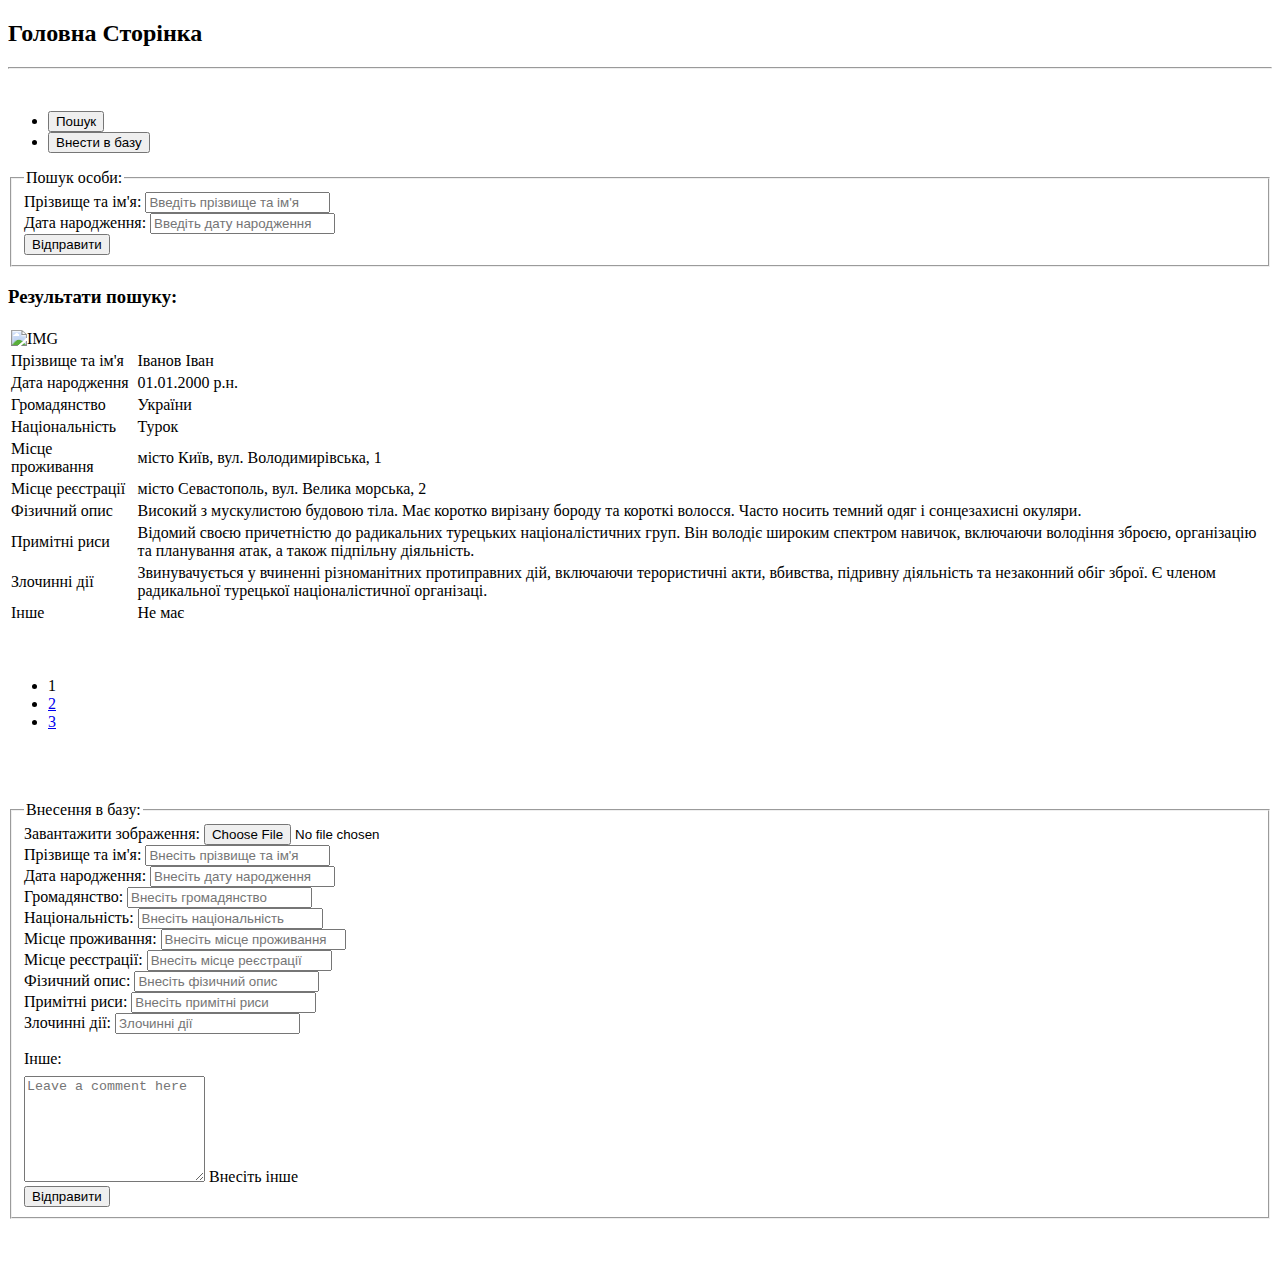
==== home.html @ e027fb75 "Add files via upload" ====
<!doctype html>
<html lang="en">
  <head>
    <!-- Required meta tags -->
    <meta charset="utf-8">
    <meta name="viewport" content="width=device-width, initial-scale=1">

    <!-- Bootstrap CSS -->
    <link href="https://cdn.jsdelivr.net/npm/bootstrap@5.0.2/dist/css/bootstrap.min.css" rel="stylesheet" integrity="sha384-EVSTQN3/azprG1Anm3QDgpJLIm9Nao0Yz1ztcQTwFspd3yD65VohhpuuCOmLASjC" crossorigin="anonymous">

    <link rel="stylesheet" type="text/css" href="./assets/css/style.css">

    <title>Головна</title>
  </head>
  <body>
     
    <div class="container bg-white win-100vh">
      <div class="row">

        <h2 class="mt-3">Головна Сторінка</h2>
        <hr><br>

        <div class="container bg-white">
          <ul class="nav nav-tabs" id="myTab" role="tablist">
            <li class="nav-item" role="presentation">
              <button class="nav-link active" id="home-tab" data-bs-toggle="tab" data-bs-target="#home" type="button" role="tab" aria-controls="home" aria-selected="true">Пошук</button>
            </li>
            <li class="nav-item" role="presentation">
              <button class="nav-link" id="profile-tab" data-bs-toggle="tab" data-bs-target="#profile" type="button" role="tab" aria-controls="profile" aria-selected="false">Внести в базу</button>
            </li>
          </ul>

          <div class="tab-content" id="myTabContent">

            <!-- Перевірити особу -->
            <div class="tab-pane fade show active" id="home" role="tabpanel" aria-labelledby="home-tab">
              <form  class="mt-5">
                <fieldset>
                  <legend>Пошук особи:</legend>

                    <div class="mb-3">
                      <label for="surname-and-name" class="form-label">Прізвище та ім'я:</label>
                        <input type="text" class="form-control" id="surname-and-name" placeholder="Введіть прізвище та ім'я">
                    </div>

                  <div class="mb-3">
                    <label for="date-of-birth" class="form-label">Дата народження:</label>
                    <input type="text" class="form-control" id="date-of-birth" placeholder="Введіть дату народження">
                  </div>

                  <button type="submit" class="btn btn-primary">Відправити</button>
                </fieldset> 
              </form> 
              <h3 class="mt-3">Результати пошуку:</h3>
                      <table class="table table-bordered border-secondary" style="margin-bottom: 0;">
                        <tbody>
                          <tr>
                              <td colspan="2">
                                <div class="text-center">
                                  <img src="./assets/images/wanted.png" class="rounded" alt="IMG">
                                </div>
                              </td>
                          </tr>
                          <tr>
                              <td class="w-15">Прізвище та ім'я</td>
                              <td class="fw-bold">Іванов Іван</td>
                          </tr>
                          <tr>
                              <td class="w-15">Дата народження</td>
                              <td class="fw-bold">01.01.2000 р.н.</td>
                          </tr>
                          <tr>
                              <td class="w-15">Громадянство</td>
                              <td class="fw-bold">України</td>
                          </tr>
                           <tr>
                              <td class="w-15">Національність</td>
                              <td class="fw-bold">Турок</td>
                          </tr>
                          <tr>
                              <td class="w-15">Місце проживання</td>
                              <td class="fw-bold">місто Київ, вул. Володимирівська, 1</td>
                          </tr>
                           <tr>
                              <td class="w-15">Місце реєстрації</td>
                              <td class="fw-bold">місто Севастополь, вул. Велика морська, 2</td>
                          </tr>
                          <tr>
                              <td class="w-15">Фізичний опис</td>
                              <td class="fw-bold">Високий з мускулистою будовою тіла. Має коротко вирізану бороду та короткі волосся. Часто носить темний одяг і сонцезахисні окуляри.</td>
                          </tr>
                           <tr>
                              <td class="w-15">Примітні риси</td>
                              <td class="fw-bold">Відомий своєю причетністю до радикальних турецьких націоналістичних груп. Він володіє широким спектром навичок, включаючи володіння зброєю, організацію та планування атак, а також підпільну діяльність.</td>
                          </tr>
                          <tr>
                              <td class="w-15">Злочинні дії</td>
                              <td class="fw-bold">Звинувачується у вчиненні різноманітних протиправних дій, включаючи терористичні акти, вбивства, підривну діяльність та незаконний обіг зброї. Є членом радикальної турецької націоналістичної організаці.</td>
                          </tr>
                           <tr>
                              <td class="w-15">Інше</td>
                              <td class="fw-bold">Не має</td>
                          </tr>
                        </tbody>
                      </table>

                      <br><br>

                      <div class="container pagination-block">
                        <nav aria-label="...">
                          <ul class="pagination pagination-sm">
                            <li class="page-item active" aria-current="page">
                              <span class="page-link">1</span>
                            </li>
                            <li class="page-item"><a class="page-link" href="#">2</a></li>
                            <li class="page-item"><a class="page-link" href="#">3</a></li>
                          </ul>
                        </nav>
                      </div>
                      <br><br><br>
            </div>

            <!-- Внести в базу -->
            <div class="tab-pane fade" id="profile" role="tabpanel" aria-labelledby="profile-tab">
                <form  class="mt-5">
                <fieldset>
                  <legend>Внесення в базу:</legend>

                    <div class="mb-3">
                      <label for="formFile" class="form-label">Завантажити зображення:</label>
                      <input class="form-control" type="file" id="formFile">
                    </div>

                    <div class="mb-3">
                      <label for="surname-and-name" class="form-label">Прізвище та ім'я:</label>
                        <input type="text" class="form-control" id="surname-and-name" placeholder="Внесіть прізвище та ім'я">
                    </div>

                  <div class="mb-3">
                    <label for="date-of-birth" class="form-label">Дата народження:</label>
                    <input type="text" class="form-control" id="date-of-birth" placeholder="Внесіть дату народження">
                  </div>

                  <div class="mb-3">
                    <label for="date-of-birth" class="form-label">Громадянство:</label>
                    <input type="text" class="form-control" id="date-of-birth" placeholder="Внесіть громадянство">
                  </div>


                  <div class="mb-3">
                    <label for="date-of-birth" class="form-label">Національність:</label>
                    <input type="text" class="form-control" id="date-of-birth" placeholder="Внесіть національність">
                  </div>


                  <div class="mb-3">
                    <label for="date-of-birth" class="form-label">Місце проживання:</label>
                    <input type="text" class="form-control" id="date-of-birth" placeholder="Внесіть місце проживання">
                  </div>


                  <div class="mb-3">
                    <label for="date-of-birth" class="form-label">Місце реєстрації:</label>
                    <input type="text" class="form-control" id="date-of-birth" placeholder="Внесіть місце реєстрації">
                  </div>


                  <div class="mb-3">
                    <label for="date-of-birth" class="form-label">Фізичний опис:</label>
                    <input type="text" class="form-control" id="date-of-birth" placeholder="Внесіть фізичний опис">
                  </div>


                  <div class="mb-3">
                    <label for="date-of-birth" class="form-label">Примітні риси:</label>
                    <input type="text" class="form-control" id="date-of-birth" placeholder="Внесіть примітні риси">
                  </div>


                  <div class="mb-3">
                    <label for="date-of-birth" class="form-label">Злочинні дії:</label>
                    <input type="text" class="form-control" id="date-of-birth" placeholder="Злочинні дії">
                  </div>


                 <p style="margin-bottom: 8px;">Інше:</p>
                  <div class="form-floating mb-3">
                    <textarea class="form-control" placeholder="Leave a comment here" id="floatingTextarea2" style="height: 100px"></textarea>
                    <label for="floatingTextarea2">Внесіть інше</label>
                  </div>
                  
                  <button type="submit" class="btn btn-primary">Відправити</button>
                </fieldset> 
              </form> 
              <br><br><br>
            </div>

          </div>
        </div>

    </div>


    


    <!-- Optional JavaScript; choose one of the two! -->

    <!-- Option 1: Bootstrap Bundle with Popper -->
    <script src="https://cdn.jsdelivr.net/npm/bootstrap@5.0.2/dist/js/bootstrap.bundle.min.js" integrity="sha384-MrcW6ZMFYlzcLA8Nl+NtUVF0sA7MsXsP1UyJoMp4YLEuNSfAP+JcXn/tWtIaxVXM" crossorigin="anonymous"></script>

    <!-- Option 2: Separate Popper and Bootstrap JS -->
    <!--
    <script src="https://cdn.jsdelivr.net/npm/@popperjs/core@2.9.2/dist/umd/popper.min.js" integrity="sha384-IQsoLXl5PILFhosVNubq5LC7Qb9DXgDA9i+tQ8Zj3iwWAwPtgFTxbJ8NT4GN1R8p" crossorigin="anonymous"></script>
    <script src="https://cdn.jsdelivr.net/npm/bootstrap@5.0.2/dist/js/bootstrap.min.js" integrity="sha384-cVKIPhGWiC2Al4u+LWgxfKTRIcfu0JTxR+EQDz/bgldoEyl4H0zUF0QKbrJ0EcQF" crossorigin="anonymous"></script>
    -->

    <!--<script src="./assets/javascript/script.js"></script>-->
  </body>
</html>
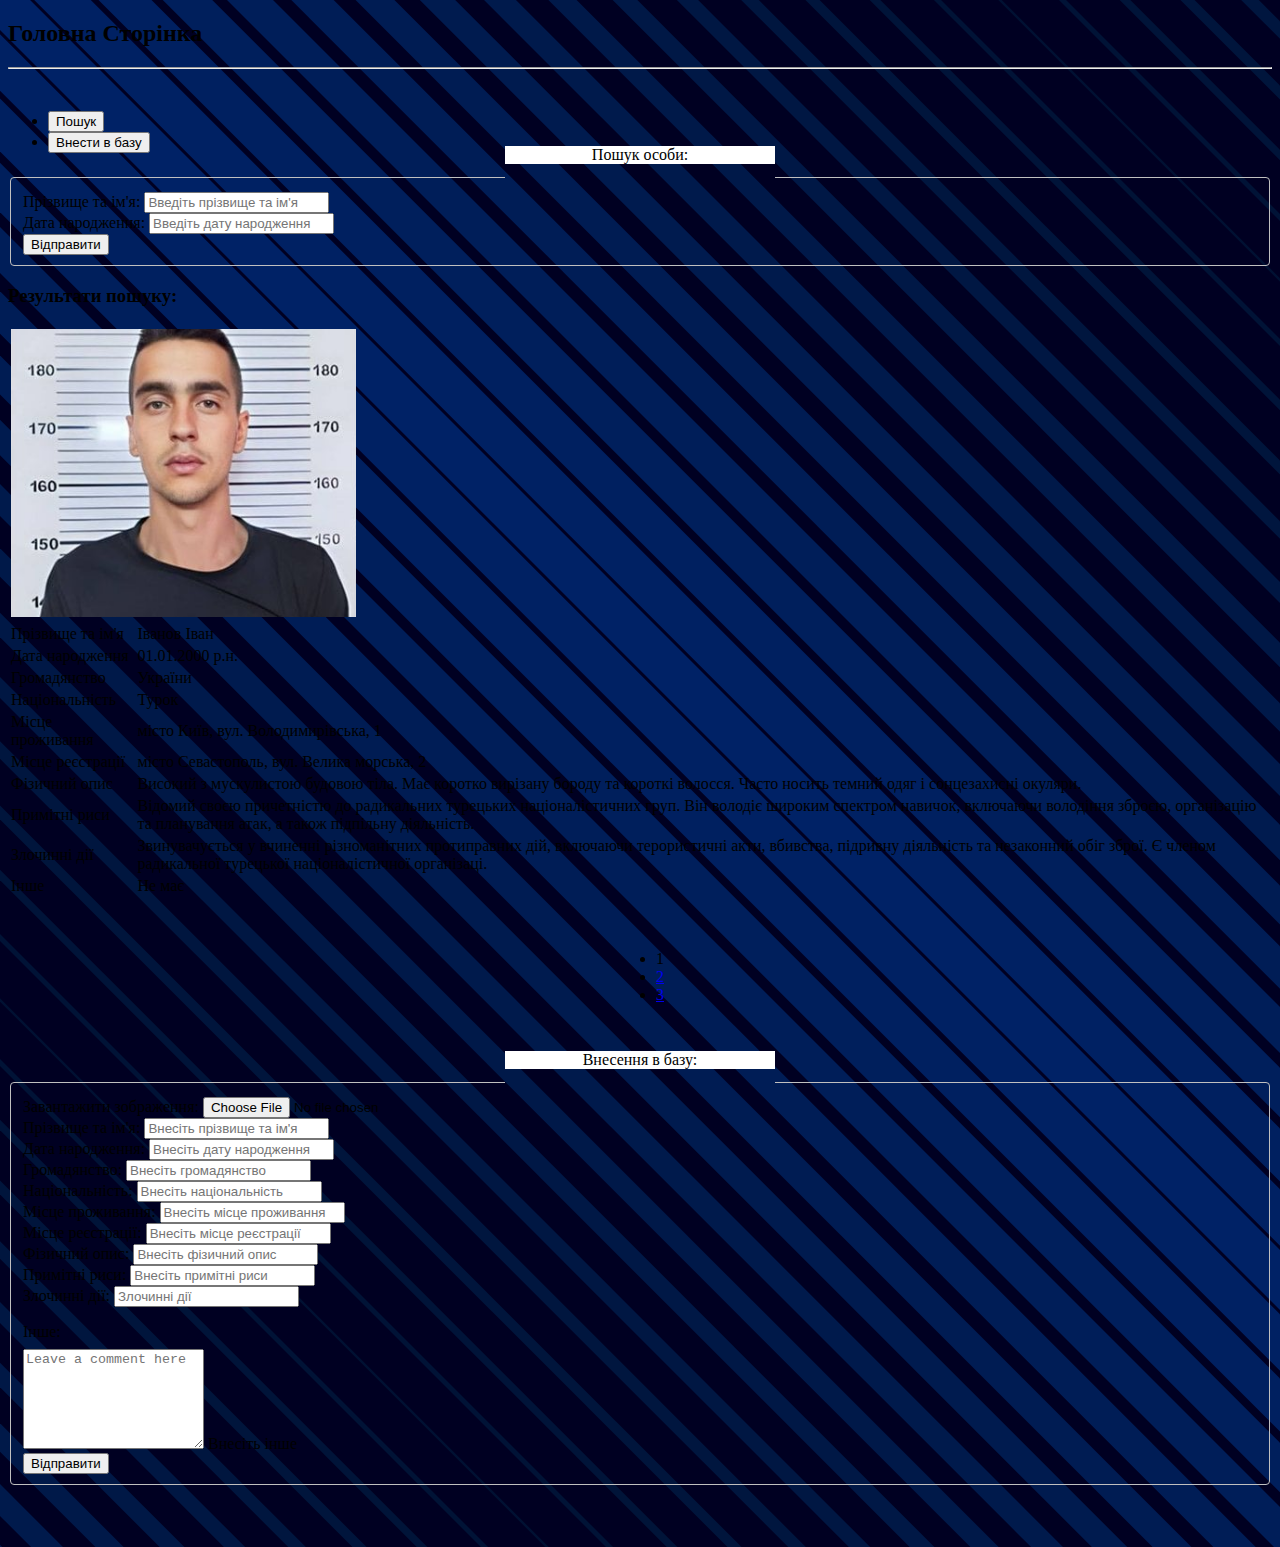
==== commit feb59f1b: "Update home.html" ====
--- a/home.html
+++ b/home.html
@@ -62,44 +62,44 @@
                               </td>
                           </tr>
                           <tr>
-                              <td class="w-15">Прізвище та ім'я</td>
-                              <td class="fw-bold">Іванов Іван</td>
-                          </tr>
-                          <tr>
-                              <td class="w-15">Дата народження</td>
-                              <td class="fw-bold">01.01.2000 р.н.</td>
-                          </tr>
-                          <tr>
-                              <td class="w-15">Громадянство</td>
+                              <td class="w-15 fw-bold">Прізвище та ім'я</td>
+                              <td>Іванов Іван</td>
+                          </tr>
+                          <tr>
+                              <td class="w-15 fw-bold">Дата народження</td>
+                              <td>01.01.2000 р.н.</td>
+                          </tr>
+                          <tr>
+                              <td class="w-15 fw-bold">Громадянство</td>
                               <td class="fw-bold">України</td>
                           </tr>
                            <tr>
-                              <td class="w-15">Національність</td>
-                              <td class="fw-bold">Турок</td>
-                          </tr>
-                          <tr>
-                              <td class="w-15">Місце проживання</td>
-                              <td class="fw-bold">місто Київ, вул. Володимирівська, 1</td>
-                          </tr>
-                           <tr>
-                              <td class="w-15">Місце реєстрації</td>
-                              <td class="fw-bold">місто Севастополь, вул. Велика морська, 2</td>
-                          </tr>
-                          <tr>
-                              <td class="w-15">Фізичний опис</td>
-                              <td class="fw-bold">Високий з мускулистою будовою тіла. Має коротко вирізану бороду та короткі волосся. Часто носить темний одяг і сонцезахисні окуляри.</td>
-                          </tr>
-                           <tr>
-                              <td class="w-15">Примітні риси</td>
-                              <td class="fw-bold">Відомий своєю причетністю до радикальних турецьких націоналістичних груп. Він володіє широким спектром навичок, включаючи володіння зброєю, організацію та планування атак, а також підпільну діяльність.</td>
-                          </tr>
-                          <tr>
-                              <td class="w-15">Злочинні дії</td>
-                              <td class="fw-bold">Звинувачується у вчиненні різноманітних протиправних дій, включаючи терористичні акти, вбивства, підривну діяльність та незаконний обіг зброї. Є членом радикальної турецької націоналістичної організаці.</td>
-                          </tr>
-                           <tr>
-                              <td class="w-15">Інше</td>
-                              <td class="fw-bold">Не має</td>
+                              <td class="w-15 fw-bold">Національність</td>
+                              <td>Турок</td>
+                          </tr>
+                          <tr>
+                              <td class="w-15 fw-bold">Місце проживання</td>
+                              <td>місто Київ, вул. Володимирівська, 1</td>
+                          </tr>
+                           <tr>
+                              <td class="w-15 fw-bold">Місце реєстрації</td>
+                              <td>місто Севастополь, вул. Велика морська, 2</td>
+                          </tr>
+                          <tr>
+                              <td class="w-15 fw-bold">Фізичний опис</td>
+                              <td>Високий з мускулистою будовою тіла. Має коротко вирізану бороду та короткі волосся. Часто носить темний одяг і сонцезахисні окуляри.</td>
+                          </tr>
+                           <tr>
+                              <td class="w-15 fw-bold">Примітні риси</td>
+                              <td>Відомий своєю причетністю до радикальних турецьких націоналістичних груп. Він володіє широким спектром навичок, включаючи володіння зброєю, організацію та планування атак, а також підпільну діяльність.</td>
+                          </tr>
+                          <tr>
+                              <td class="w-15 fw-bold">Злочинні дії</td>
+                              <td>Звинувачується у вчиненні різноманітних протиправних дій, включаючи терористичні акти, вбивства, підривну діяльність та незаконний обіг зброї. Є членом радикальної турецької націоналістичної організаці.</td>
+                          </tr>
+                           <tr>
+                              <td class="w-15 fw-bold">Інше</td>
+                              <td>Не має</td>
                           </tr>
                         </tbody>
                       </table>
@@ -217,4 +217,4 @@
 
     <!--<script src="./assets/javascript/script.js"></script>-->
   </body>
-</html>+</html>
--- a/assets/css/style.css
+++ b/assets/css/style.css
@@ -0,0 +1,82 @@
+* {
+	box-sizing: border-box;
+}
+
+/* ScrollBar */
+.scrollbar {
+    width: 100%;
+    background: #F5F5F5;
+    overflow-x: auto;
+    margin-bottom: 10px;
+}
+
+::-webkit-scrollbar-track {
+    -webkit-box-shadow: inset 0 0 6px rgba(0, 0, 0, 0.3);
+    background-color: #F5F5F5;
+    border-radius: 10px;
+}
+
+::-webkit-scrollbar {
+    width: 10px;
+    background-color: #F5F5F5;
+}
+
+::-webkit-scrollbar-thumb {
+    border-radius: 10px;
+    background-image: -webkit-gradient(linear,
+            left bottom,
+            left top,
+            color-stop(0.44, rgb(122, 153, 217)),
+            color-stop(0.72, rgb(73, 125, 189)),
+            color-stop(0.86, rgb(28, 58, 148)));
+}
+
+body {
+	background-image: url("data:image/svg+xml;charset=UTF-8,%3csvg xmlns='http://www.w3.org/2000/svg' width='2000' height='2000' viewBox='0 0 800 800'%3e%3crect fill='%23000022' width='800' height='800'/%3e%3cg fill='none' stroke-opacity='1'%3e%3cg stroke='%23026' stroke-width='17'%3e%3cline x1='-8' y1='-8' x2='808' y2='808'/%3e%3cline x1='-8' y1='792' x2='808' y2='1608'/%3e%3cline x1='-8' y1='-808' x2='808' y2='8'/%3e%3c/g%3e%3cg stroke='%23002163' stroke-width='16'%3e%3cline x1='-8' y1='767' x2='808' y2='1583'/%3e%3cline x1='-8' y1='17' x2='808' y2='833'/%3e%3cline x1='-8' y1='-33' x2='808' y2='783'/%3e%3cline x1='-8' y1='-783' x2='808' y2='33'/%3e%3c/g%3e%3cg stroke='%23002060' stroke-width='15'%3e%3cline x1='-8' y1='742' x2='808' y2='1558'/%3e%3cline x1='-8' y1='42' x2='808' y2='858'/%3e%3cline x1='-8' y1='-58' x2='808' y2='758'/%3e%3cline x1='-8' y1='-758' x2='808' y2='58'/%3e%3c/g%3e%3cg stroke='%23001f5c' stroke-width='14'%3e%3cline x1='-8' y1='67' x2='808' y2='883'/%3e%3cline x1='-8' y1='717' x2='808' y2='1533'/%3e%3cline x1='-8' y1='-733' x2='808' y2='83'/%3e%3cline x1='-8' y1='-83' x2='808' y2='733'/%3e%3c/g%3e%3cg stroke='%23001e59' stroke-width='13'%3e%3cline x1='-8' y1='92' x2='808' y2='908'/%3e%3cline x1='-8' y1='692' x2='808' y2='1508'/%3e%3cline x1='-8' y1='-108' x2='808' y2='708'/%3e%3cline x1='-8' y1='-708' x2='808' y2='108'/%3e%3c/g%3e%3cg stroke='%23001d56' stroke-width='12'%3e%3cline x1='-8' y1='667' x2='808' y2='1483'/%3e%3cline x1='-8' y1='117' x2='808' y2='933'/%3e%3cline x1='-8' y1='-133' x2='808' y2='683'/%3e%3cline x1='-8' y1='-683' x2='808' y2='133'/%3e%3c/g%3e%3cg stroke='%23001c53' stroke-width='11'%3e%3cline x1='-8' y1='642' x2='808' y2='1458'/%3e%3cline x1='-8' y1='142' x2='808' y2='958'/%3e%3cline x1='-8' y1='-158' x2='808' y2='658'/%3e%3cline x1='-8' y1='-658' x2='808' y2='158'/%3e%3c/g%3e%3cg stroke='%23001b4f' stroke-width='10'%3e%3cline x1='-8' y1='167' x2='808' y2='983'/%3e%3cline x1='-8' y1='617' x2='808' y2='1433'/%3e%3cline x1='-8' y1='-633' x2='808' y2='183'/%3e%3cline x1='-8' y1='-183' x2='808' y2='633'/%3e%3c/g%3e%3cg stroke='%23001a4c' stroke-width='9'%3e%3cline x1='-8' y1='592' x2='808' y2='1408'/%3e%3cline x1='-8' y1='192' x2='808' y2='1008'/%3e%3cline x1='-8' y1='-608' x2='808' y2='208'/%3e%3cline x1='-8' y1='-208' x2='808' y2='608'/%3e%3c/g%3e%3cg stroke='%23001949' stroke-width='8'%3e%3cline x1='-8' y1='567' x2='808' y2='1383'/%3e%3cline x1='-8' y1='217' x2='808' y2='1033'/%3e%3cline x1='-8' y1='-233' x2='808' y2='583'/%3e%3cline x1='-8' y1='-583' x2='808' y2='233'/%3e%3c/g%3e%3cg stroke='%23001846' stroke-width='7'%3e%3cline x1='-8' y1='242' x2='808' y2='1058'/%3e%3cline x1='-8' y1='542' x2='808' y2='1358'/%3e%3cline x1='-8' y1='-558' x2='808' y2='258'/%3e%3cline x1='-8' y1='-258' x2='808' y2='558'/%3e%3c/g%3e%3cg stroke='%23001743' stroke-width='6'%3e%3cline x1='-8' y1='267' x2='808' y2='1083'/%3e%3cline x1='-8' y1='517' x2='808' y2='1333'/%3e%3cline x1='-8' y1='-533' x2='808' y2='283'/%3e%3cline x1='-8' y1='-283' x2='808' y2='533'/%3e%3c/g%3e%3cg stroke='%2300163f' stroke-width='5'%3e%3cline x1='-8' y1='292' x2='808' y2='1108'/%3e%3cline x1='-8' y1='492' x2='808' y2='1308'/%3e%3cline x1='-8' y1='-308' x2='808' y2='508'/%3e%3cline x1='-8' y1='-508' x2='808' y2='308'/%3e%3c/g%3e%3cg stroke='%2300153c' stroke-width='4'%3e%3cline x1='-8' y1='467' x2='808' y2='1283'/%3e%3cline x1='-8' y1='317' x2='808' y2='1133'/%3e%3cline x1='-8' y1='-333' x2='808' y2='483'/%3e%3cline x1='-8' y1='-483' x2='808' y2='333'/%3e%3c/g%3e%3cg stroke='%23001439' stroke-width='3'%3e%3cline x1='-8' y1='342' x2='808' y2='1158'/%3e%3cline x1='-8' y1='442' x2='808' y2='1258'/%3e%3cline x1='-8' y1='-458' x2='808' y2='358'/%3e%3cline x1='-8' y1='-358' x2='808' y2='458'/%3e%3c/g%3e%3cg stroke='%23001336' stroke-width='2'%3e%3cline x1='-8' y1='367' x2='808' y2='1183'/%3e%3cline x1='-8' y1='417' x2='808' y2='1233'/%3e%3cline x1='-8' y1='-433' x2='808' y2='383'/%3e%3cline x1='-8' y1='-383' x2='808' y2='433'/%3e%3c/g%3e%3cg stroke='%23013' stroke-width='1'%3e%3cline x1='-8' y1='392' x2='808' y2='1208'/%3e%3cline x1='-8' y1='-408' x2='808' y2='408'/%3e%3c/g%3e%3c/g%3e%3c/svg%3e");
+}
+
+.win-100vh {
+	min-height: 100vh;
+}
+
+fieldset {
+    display: block;
+    margin-inline-start: 2px;
+    margin-inline-end: 2px;
+    padding-block-start: 0.35em;
+    padding-inline-start: 0.75em;
+    padding-inline-end: 0.75em;
+    padding-block-end: 0.625em;
+    min-inline-size: min-content;
+    border-width: 1px;
+    border-style: groove;
+    border-color: rgb(192, 192, 192);
+    border-image: initial;
+    border-radius: .25rem;
+}
+
+legend {
+    display: block;
+    padding-inline-start: 2px;
+    padding-inline-end: 2px;
+    unicode-bidi: isolate;
+    border-width: initial;
+    border-style: none;
+    border-color: initial;
+    border-image: initial;
+    position: relative;
+    top: -23px;
+    background-color: white;
+    text-align: center;
+    width: 270px !important;
+}
+
+tbody, td, tfoot, th, thead, tr {
+    border-color: rgb(192, 192, 192);
+}
+
+.pagination-block {
+	display: flex;
+	justify-content: center;
+}
+
